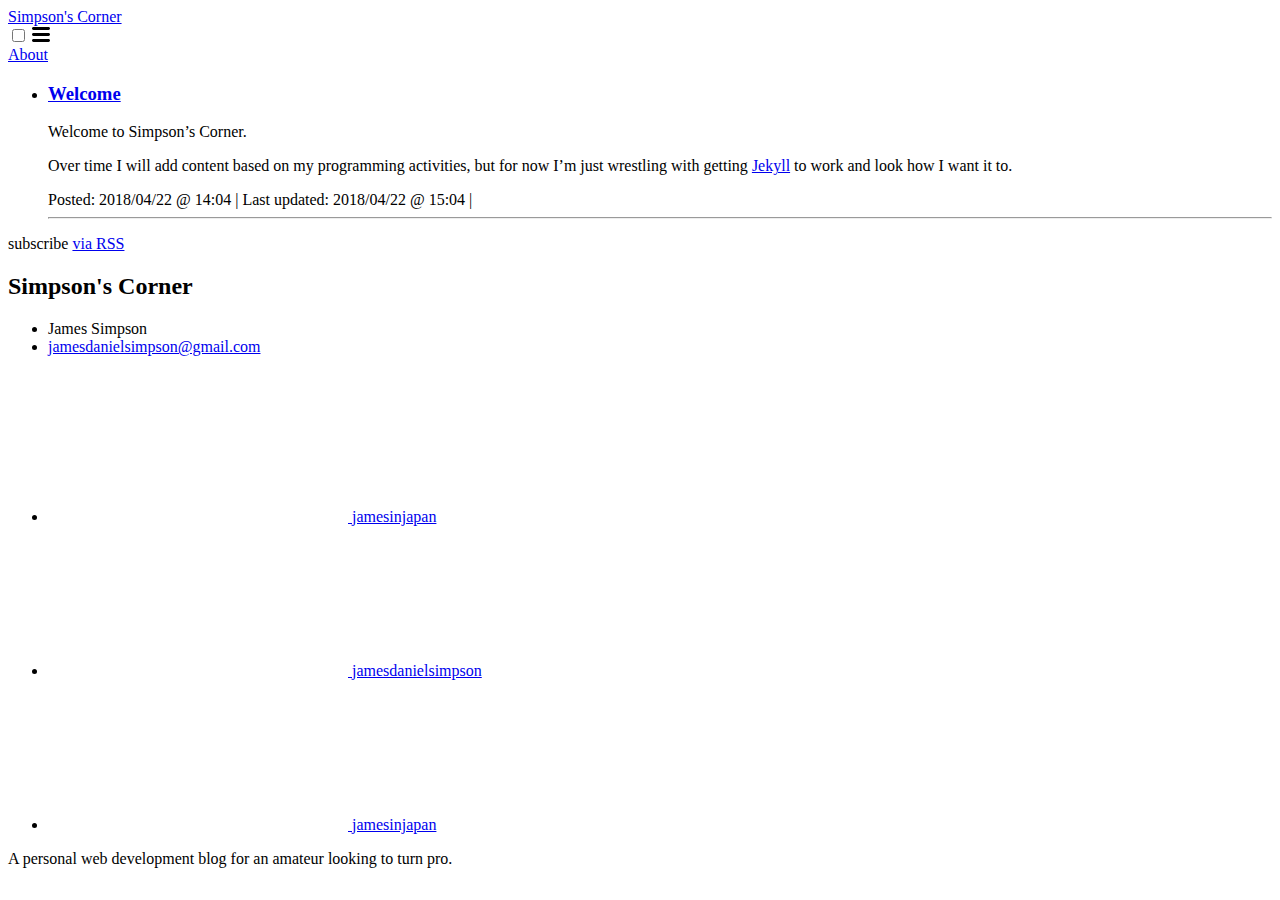
==== index.html @ b31b50ad "made disqus comment links conditional" ====
<!DOCTYPE html>
<html lang="en"><head>
  <meta charset="utf-8">
  <meta http-equiv="X-UA-Compatible" content="IE=edge">
  <meta name="viewport" content="width=device-width, initial-scale=1">
  <link rel="stylesheet" href="/assets/main.css"><link type="application/atom+xml" rel="alternate" href="http://0.0.0.0:8080/feed.xml" title="Simpson's Corner" /></head>
<body><header class="site-header" role="banner">

  <div class="wrapper"><a class="site-title" rel="author" href="/">Simpson&#39;s Corner</a><nav class="site-nav">
        <input type="checkbox" id="nav-trigger" class="nav-trigger" />
        <label for="nav-trigger">
          <span class="menu-icon">
            <svg viewBox="0 0 18 15" width="18px" height="15px">
              <path d="M18,1.484c0,0.82-0.665,1.484-1.484,1.484H1.484C0.665,2.969,0,2.304,0,1.484l0,0C0,0.665,0.665,0,1.484,0 h15.032C17.335,0,18,0.665,18,1.484L18,1.484z M18,7.516C18,8.335,17.335,9,16.516,9H1.484C0.665,9,0,8.335,0,7.516l0,0 c0-0.82,0.665-1.484,1.484-1.484h15.032C17.335,6.031,18,6.696,18,7.516L18,7.516z M18,13.516C18,14.335,17.335,15,16.516,15H1.484 C0.665,15,0,14.335,0,13.516l0,0c0-0.82,0.665-1.483,1.484-1.483h15.032C17.335,12.031,18,12.695,18,13.516L18,13.516z"/>
            </svg>
          </span>
        </label>

        <div class="trigger"><a class="page-link" href="/about/">About</a></div>
      </nav></div>
</header>
<main class="page-content" aria-label="Content">
      <div class="wrapper">
        <div class="home">
<ul class="post-list"><li><h3>
          <a class="post-link" href="/2018/04/22/welcome">
            Welcome
          </a>
        </h3>
        <div class="content">
          <p>Welcome to Simpson’s Corner.</p>

<p>Over time I will add content based on my programming activities, but for now I’m
just wrestling with getting <a href="https://jekyllrb.com/" rel="nofollow" target="_blank">Jekyll</a> to 
work and look how I want it to.</p>

        </div>
        <span class="post-meta">Posted: 2018/04/22 @ 14:04&nbsp;| Last updated: 2018/04/22 @ 15:04&nbsp;| <a href="/2018/04/22/welcome#disqus_thread "></a></span>
      </li>
      <hr></ul>

    <p class="rss-subscribe">subscribe <a href="/feed.xml">via RSS</a></p></div>

      </div>
    </main><footer class="site-footer h-card">
  <data class="u-url" href="/"></data>

  <div class="wrapper">

    <h2 class="footer-heading">Simpson&#39;s Corner</h2>

    <div class="footer-col-wrapper">
      <div class="footer-col footer-col-1">
        <ul class="contact-list">
          <li class="p-name">James Simpson</li><li><a class="u-email" href="mailto:jamesdanielsimpson@gmail.com">jamesdanielsimpson@gmail.com</a></li></ul>
      </div>

      <div class="footer-col footer-col-2"><ul class="social-media-list"><li><a href="https://github.com/jamesinjapan"><svg class="svg-icon"><use xlink:href="/assets/minima-social-icons.svg#github"></use></svg> <span class="username">jamesinjapan</span></a></li><li><a href="https://www.linkedin.com/in/jamesdanielsimpson"><svg class="svg-icon"><use xlink:href="/assets/minima-social-icons.svg#linkedin"></use></svg> <span class="username">jamesdanielsimpson</span></a></li><li><a href="https://www.twitter.com/jamesinjapan"><svg class="svg-icon"><use xlink:href="/assets/minima-social-icons.svg#twitter"></use></svg> <span class="username">jamesinjapan</span></a></li></ul>
</div>

      <div class="footer-col footer-col-3">
        <p>A personal web development blog for an amateur looking to turn pro.</p>
      </div>
    </div>

  </div>

</footer>
<script id="dsq-count-scr" src="//personalgithubpage.disqus.com/count.js" async></script>
  </body>

</html>
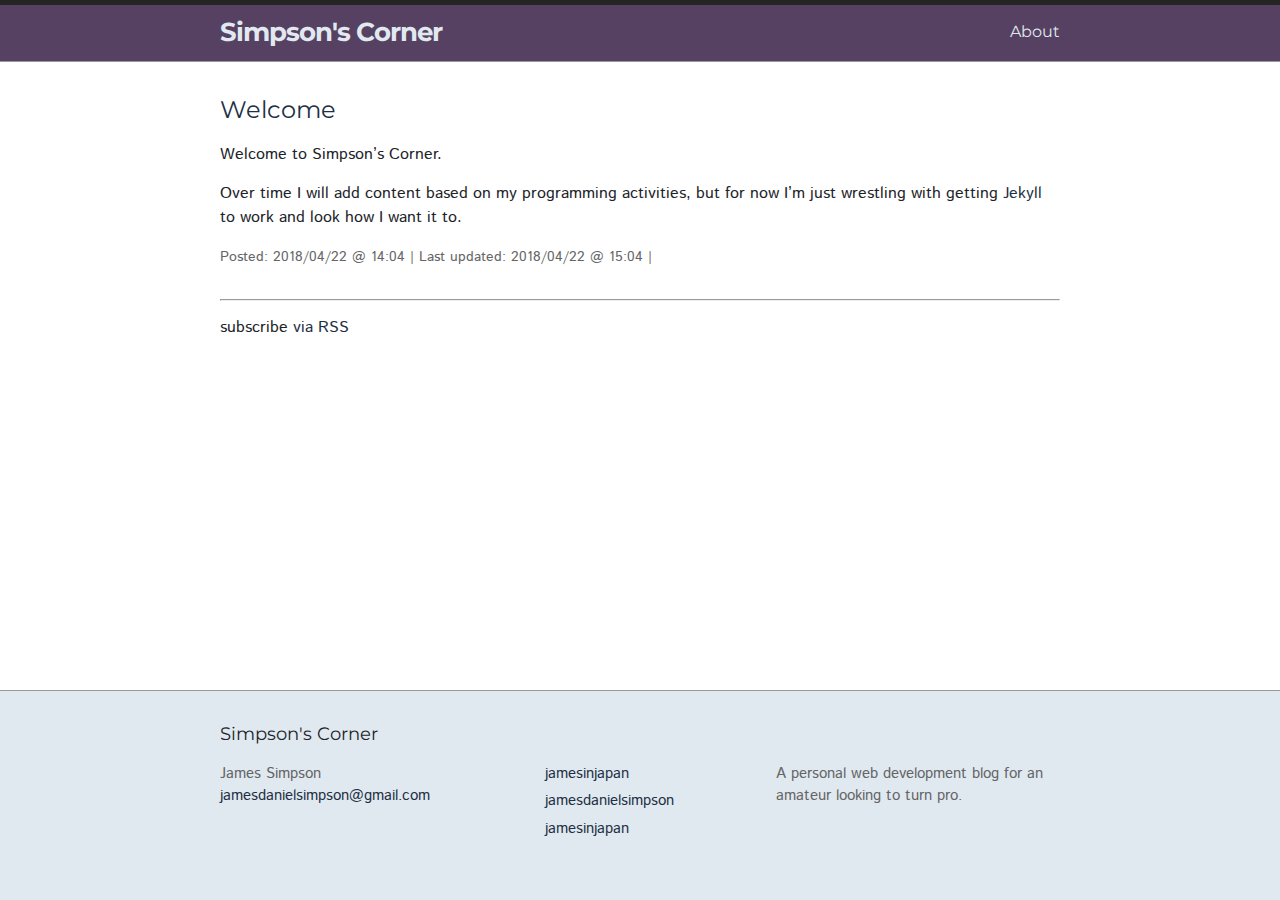
==== commit f144d95d: "Fiddled with CSS styles" ====
--- a/index.html
+++ b/index.html
@@ -3,7 +3,7 @@
   <meta charset="utf-8">
   <meta http-equiv="X-UA-Compatible" content="IE=edge">
   <meta name="viewport" content="width=device-width, initial-scale=1">
-  <link rel="stylesheet" href="/assets/main.css"><link type="application/atom+xml" rel="alternate" href="http://0.0.0.0:8080/feed.xml" title="Simpson's Corner" /></head>
+  <link rel="stylesheet" href="/assets/main.css"><link type="application/atom+xml" rel="alternate" href="http://localhost:4000/feed.xml" title="Simpson's Corner" /></head>
 <body><header class="site-header" role="banner">
 
   <div class="wrapper"><a class="site-title" rel="author" href="/">Simpson&#39;s Corner</a><nav class="site-nav">
--- a/assets/main.css
+++ b/assets/main.css
@@ -0,0 +1,511 @@
+@import url("https://fonts.googleapis.com/css?family=Istok+Web|Montserrat");
+/**
+ * Reset some basic elements
+ */
+body, h1, h2, h3, h4, h5, h6,
+p, blockquote, pre, hr,
+dl, dd, ol, ul, figure {
+  margin: 0;
+  padding: 0; }
+
+/**
+ * Basic styling
+ */
+body {
+  font: 400 16px/1.5 "Istok Web", -apple-system, BlinkMacSystemFont, "Segoe UI", Roboto, Helvetica, Arial, sans-serif, "Apple Color Emoji", "Segoe UI Emoji", "Segoe UI Symbol";
+  color: #1c2329;
+  background-color: #ffffff;
+  -webkit-text-size-adjust: 100%;
+  -webkit-font-feature-settings: "kern" 1;
+  -moz-font-feature-settings: "kern" 1;
+  -o-font-feature-settings: "kern" 1;
+  font-feature-settings: "kern" 1;
+  font-kerning: normal;
+  display: flex;
+  min-height: 100vh;
+  flex-direction: column; }
+
+/**
+ * Set `margin-bottom` to maintain vertical rhythm
+ */
+h1, h2, h3, h4, h5, h6,
+p, blockquote, pre,
+ul, ol, dl, figure,
+.highlight {
+  margin-bottom: 15px; }
+
+/**
+ * `main` element
+ */
+main {
+  display: block;
+  /* Default value of `display` of `main` element is 'inline' in IE 11. */ }
+
+/**
+ * Images
+ */
+img {
+  max-width: 100%;
+  vertical-align: middle; }
+
+/**
+ * Figures
+ */
+figure > img {
+  display: block; }
+
+figcaption {
+  font-size: 14px; }
+
+/**
+ * Lists
+ */
+ul, ol {
+  margin-left: 30px; }
+
+li > ul,
+li > ol {
+  margin-bottom: 0; }
+
+/**
+ * Headings
+ */
+h1, h2, h3, h4, h5, h6 {
+  font-family: "Montserrat";
+  font-weight: 400; }
+
+/**
+ * Links
+ */
+a {
+  color: #1e3044;
+  text-decoration: none; }
+  a:visited {
+    color: #070b0f; }
+  a:hover {
+    color: #1c2329;
+    text-decoration: underline; }
+  .social-media-list a:hover {
+    text-decoration: none; }
+    .social-media-list a:hover .username {
+      text-decoration: underline; }
+
+/**
+ * Blockquotes
+ */
+blockquote {
+  color: #646566;
+  border-left: 4px solid #979899;
+  padding-left: 15px;
+  font-size: 18px;
+  letter-spacing: -1px;
+  font-style: italic; }
+  blockquote > :last-child {
+    margin-bottom: 0; }
+
+/**
+ * Code formatting
+ */
+pre,
+code {
+  font-size: 15px;
+  border: 1px solid #979899;
+  border-radius: 3px;
+  background-color: #eef; }
+
+code {
+  padding: 1px 5px; }
+
+pre {
+  padding: 8px 12px;
+  overflow-x: auto; }
+  pre > code {
+    border: 0;
+    padding-right: 0;
+    padding-left: 0; }
+
+/**
+ * Wrapper
+ */
+.wrapper {
+  max-width: -webkit-calc(900px - (30px * 2));
+  max-width: calc(900px - (30px * 2));
+  margin-right: auto;
+  margin-left: auto;
+  padding-right: 30px;
+  padding-left: 30px; }
+  @media screen and (max-width: 900px) {
+    .wrapper {
+      max-width: -webkit-calc(900px - (30px));
+      max-width: calc(900px - (30px));
+      padding-right: 15px;
+      padding-left: 15px; } }
+
+/**
+ * Clearfix
+ */
+.wrapper:after, .footer-col-wrapper:after {
+  content: "";
+  display: table;
+  clear: both; }
+
+/**
+ * Icons
+ */
+.svg-icon {
+  width: 16px;
+  height: 16px;
+  display: inline-block;
+  fill: #646566;
+  padding-right: 5px;
+  vertical-align: text-top; }
+
+.social-media-list li + li {
+  padding-top: 5px; }
+
+/**
+ * Tables
+ */
+table {
+  margin-bottom: 30px;
+  width: 100%;
+  text-align: left;
+  color: #415260;
+  border-collapse: collapse;
+  border: 1px solid #979899; }
+  table tr:nth-child(even) {
+    background-color: #a6a7a8; }
+  table th, table td {
+    padding: 10px 15px; }
+  table th {
+    background-color: #9fa0a1;
+    border: 1px solid #8d8e8f;
+    border-bottom-color: #78797b; }
+  table td {
+    border: 1px solid #979899; }
+
+/**
+ * Site header
+ */
+.site-header {
+  background-color: #564162;
+  border-top: 5px solid #252526;
+  border-bottom: 1px solid #979899;
+  min-height: 55.95px;
+  position: relative; }
+
+.site-title {
+  font-size: 26px;
+  font-family: "Montserrat";
+  font-weight: 700;
+  line-height: 54px;
+  letter-spacing: -1px;
+  margin-bottom: 0;
+  float: left;
+  color: #e1e9f0 !important; }
+
+.site-nav {
+  font-family: "Montserrat";
+  float: right;
+  line-height: 54px; }
+  .site-nav .nav-trigger {
+    display: none; }
+  .site-nav .menu-icon {
+    display: none; }
+  .site-nav .page-link {
+    color: #e1e9f0;
+    line-height: 1.5; }
+    .site-nav .page-link:not(:last-child) {
+      margin-right: 20px; }
+  @media screen and (max-width: 600px) {
+    .site-nav {
+      position: absolute;
+      top: 9px;
+      right: 15px;
+      background-color: #ffffff;
+      border: 1px solid #979899;
+      border-radius: 5px;
+      text-align: right; }
+      .site-nav label[for="nav-trigger"] {
+        display: block;
+        float: right;
+        width: 36px;
+        height: 36px;
+        z-index: 2;
+        cursor: pointer; }
+      .site-nav .menu-icon {
+        display: block;
+        float: right;
+        width: 36px;
+        height: 26px;
+        line-height: 0;
+        padding-top: 10px;
+        text-align: center; }
+        .site-nav .menu-icon > svg {
+          fill: #252526; }
+      .site-nav input ~ .trigger {
+        clear: both;
+        display: none; }
+      .site-nav input:checked ~ .trigger {
+        display: block;
+        padding-bottom: 5px; }
+      .site-nav .page-link {
+        display: block;
+        padding: 5px 10px;
+        margin-left: 20px; }
+        .site-nav .page-link:not(:last-child) {
+          margin-right: 0; } }
+
+/**
+ * Site footer
+ */
+.site-footer {
+  border-top: 1px solid #979899;
+  padding: 30px 0;
+  background-color: #e1e9f0; }
+
+.footer-heading {
+  font-family: "Montserrat";
+  font-size: 18px;
+  margin-bottom: 15px; }
+
+.contact-list,
+.social-media-list {
+  list-style: none;
+  margin-left: 0; }
+
+.footer-col-wrapper {
+  font-size: 15px;
+  color: #646566;
+  margin-left: -15px; }
+
+.footer-col {
+  float: left;
+  margin-bottom: 15px;
+  padding-left: 15px; }
+
+.footer-col-1 {
+  width: -webkit-calc(35% - (30px / 2));
+  width: calc(35% - (30px / 2)); }
+
+.footer-col-2 {
+  width: -webkit-calc(30% - (30px / 2));
+  width: calc(30% - (30px / 2)); }
+
+.footer-col-3 {
+  width: -webkit-calc(35% - (30px / 2));
+  width: calc(35% - (30px / 2)); }
+
+@media screen and (max-width: 900px) {
+  .footer-col-1,
+  .footer-col-2 {
+    width: -webkit-calc(50% - (30px / 2));
+    width: calc(50% - (30px / 2)); }
+
+  .footer-col-3 {
+    width: -webkit-calc(100% - (30px / 2));
+    width: calc(100% - (30px / 2)); } }
+@media screen and (max-width: 600px) {
+  .footer-col {
+    float: none;
+    width: -webkit-calc(100% - (30px / 2));
+    width: calc(100% - (30px / 2)); } }
+/**
+ * Page content
+ */
+.page-content {
+  padding: 30px 0;
+  flex: 1; }
+
+.page-heading {
+  font-size: 32px; }
+
+.post-list-heading {
+  font-size: 28px; }
+
+.post-list {
+  margin-left: 0;
+  list-style: none; }
+  .post-list > li {
+    margin-bottom: 30px; }
+
+.post-meta {
+  font-size: 14px;
+  color: #646566; }
+
+.post-link {
+  display: block;
+  font-size: 24px; }
+
+/**
+ * Posts
+ */
+.post-header {
+  margin-bottom: 30px; }
+
+.post-title {
+  font-size: 42px;
+  letter-spacing: -1px;
+  line-height: 1; }
+  @media screen and (max-width: 900px) {
+    .post-title {
+      font-size: 36px; } }
+
+.post-content {
+  margin-bottom: 30px; }
+  .post-content h2 {
+    font-size: 32px; }
+    @media screen and (max-width: 900px) {
+      .post-content h2 {
+        font-size: 28px; } }
+  .post-content h3 {
+    font-size: 26px; }
+    @media screen and (max-width: 900px) {
+      .post-content h3 {
+        font-size: 22px; } }
+  .post-content h4 {
+    font-size: 20px; }
+    @media screen and (max-width: 900px) {
+      .post-content h4 {
+        font-size: 18px; } }
+
+/**
+ * Syntax highlighting styles
+ */
+.highlight {
+  background: #fff; }
+  .highlighter-rouge .highlight {
+    background: #eef; }
+  .highlight .c {
+    color: #998;
+    font-style: italic; }
+  .highlight .err {
+    color: #a61717;
+    background-color: #e3d2d2; }
+  .highlight .k {
+    font-weight: bold; }
+  .highlight .o {
+    font-weight: bold; }
+  .highlight .cm {
+    color: #998;
+    font-style: italic; }
+  .highlight .cp {
+    color: #999;
+    font-weight: bold; }
+  .highlight .c1 {
+    color: #998;
+    font-style: italic; }
+  .highlight .cs {
+    color: #999;
+    font-weight: bold;
+    font-style: italic; }
+  .highlight .gd {
+    color: #000;
+    background-color: #fdd; }
+  .highlight .gd .x {
+    color: #000;
+    background-color: #faa; }
+  .highlight .ge {
+    font-style: italic; }
+  .highlight .gr {
+    color: #a00; }
+  .highlight .gh {
+    color: #999; }
+  .highlight .gi {
+    color: #000;
+    background-color: #dfd; }
+  .highlight .gi .x {
+    color: #000;
+    background-color: #afa; }
+  .highlight .go {
+    color: #888; }
+  .highlight .gp {
+    color: #555; }
+  .highlight .gs {
+    font-weight: bold; }
+  .highlight .gu {
+    color: #aaa; }
+  .highlight .gt {
+    color: #a00; }
+  .highlight .kc {
+    font-weight: bold; }
+  .highlight .kd {
+    font-weight: bold; }
+  .highlight .kp {
+    font-weight: bold; }
+  .highlight .kr {
+    font-weight: bold; }
+  .highlight .kt {
+    color: #458;
+    font-weight: bold; }
+  .highlight .m {
+    color: #099; }
+  .highlight .s {
+    color: #d14; }
+  .highlight .na {
+    color: #008080; }
+  .highlight .nb {
+    color: #0086B3; }
+  .highlight .nc {
+    color: #458;
+    font-weight: bold; }
+  .highlight .no {
+    color: #008080; }
+  .highlight .ni {
+    color: #800080; }
+  .highlight .ne {
+    color: #900;
+    font-weight: bold; }
+  .highlight .nf {
+    color: #900;
+    font-weight: bold; }
+  .highlight .nn {
+    color: #555; }
+  .highlight .nt {
+    color: #000080; }
+  .highlight .nv {
+    color: #008080; }
+  .highlight .ow {
+    font-weight: bold; }
+  .highlight .w {
+    color: #bbb; }
+  .highlight .mf {
+    color: #099; }
+  .highlight .mh {
+    color: #099; }
+  .highlight .mi {
+    color: #099; }
+  .highlight .mo {
+    color: #099; }
+  .highlight .sb {
+    color: #d14; }
+  .highlight .sc {
+    color: #d14; }
+  .highlight .sd {
+    color: #d14; }
+  .highlight .s2 {
+    color: #d14; }
+  .highlight .se {
+    color: #d14; }
+  .highlight .sh {
+    color: #d14; }
+  .highlight .si {
+    color: #d14; }
+  .highlight .sx {
+    color: #d14; }
+  .highlight .sr {
+    color: #009926; }
+  .highlight .s1 {
+    color: #d14; }
+  .highlight .ss {
+    color: #990073; }
+  .highlight .bp {
+    color: #999; }
+  .highlight .vc {
+    color: #008080; }
+  .highlight .vg {
+    color: #008080; }
+  .highlight .vi {
+    color: #008080; }
+  .highlight .il {
+    color: #099; }
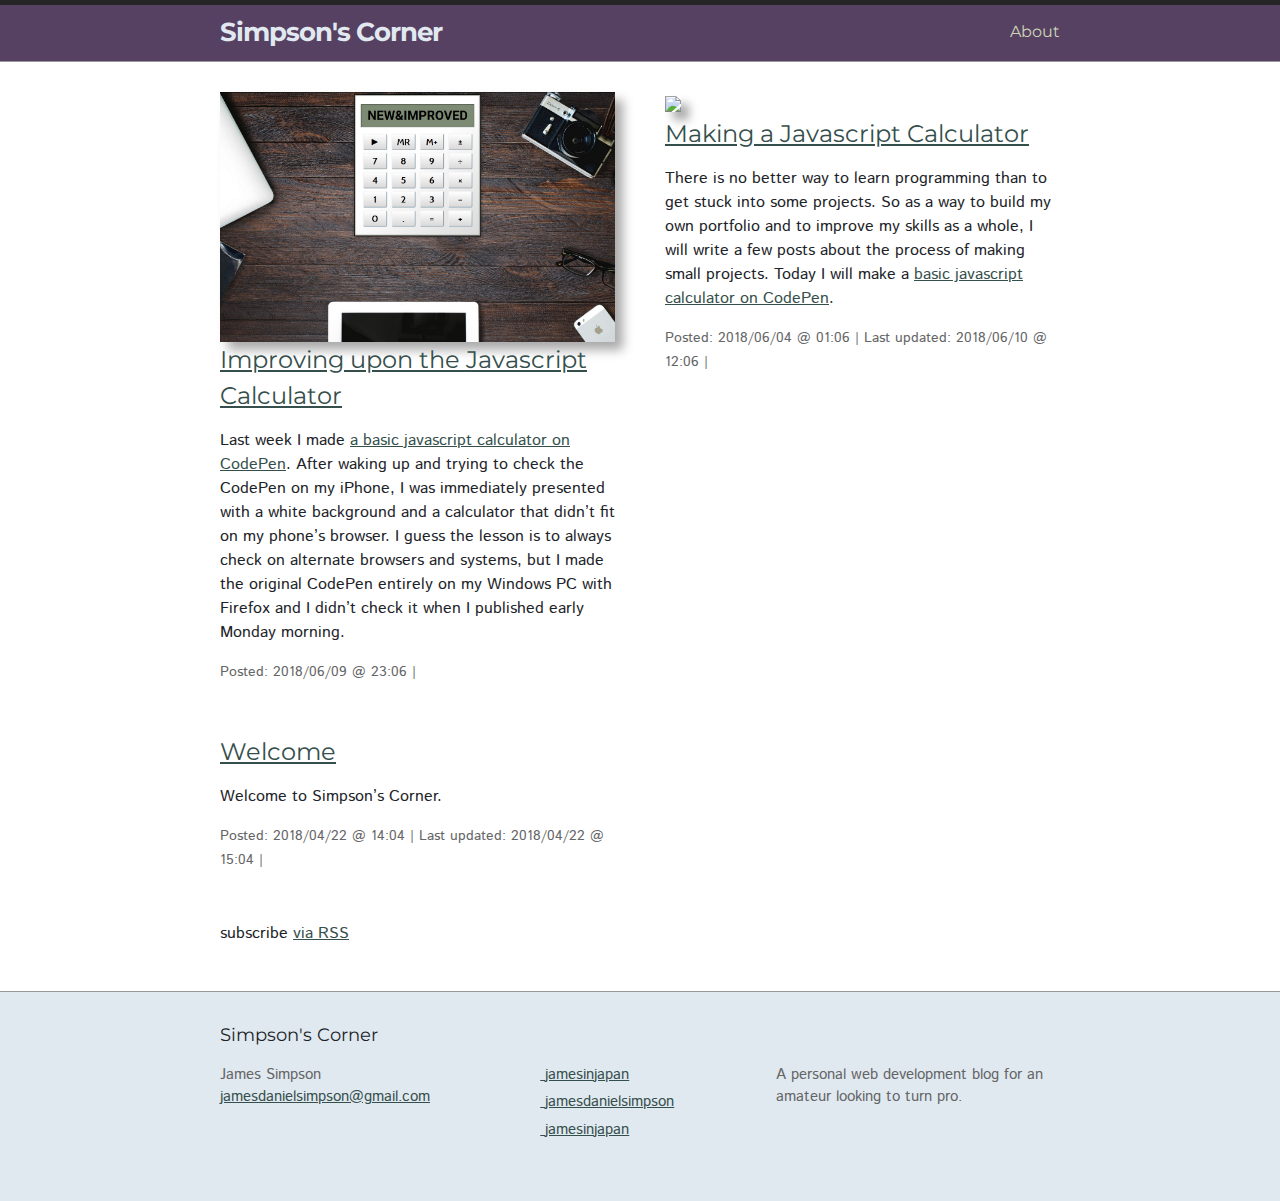
==== commit ee05f6ca: "New post: Bug Fixes to Javascript Calculator" ====
--- a/index.html
+++ b/index.html
@@ -3,7 +3,12 @@
   <meta charset="utf-8">
   <meta http-equiv="X-UA-Compatible" content="IE=edge">
   <meta name="viewport" content="width=device-width, initial-scale=1">
-  <link rel="stylesheet" href="/assets/main.css"><link type="application/atom+xml" rel="alternate" href="http://localhost:4000/feed.xml" title="Simpson's Corner" /></head>
+  
+    <title>Simpson's Corner</title>
+  
+  <link rel="stylesheet" href="/assets/main.css">
+  <link rel="stylesheet" href="/css/syntax.css">
+  <link href="https://fonts.googleapis.com/css?family=Inconsolata" rel="stylesheet"><link type="application/atom+xml" rel="alternate" href="http://localhost:4000/feed.xml" title="Simpson's Corner" /></head>
 <body><header class="site-header" role="banner">
 
   <div class="wrapper"><a class="site-title" rel="author" href="/">Simpson&#39;s Corner</a><nav class="site-nav">
@@ -21,24 +26,41 @@
 </header>
 <main class="page-content" aria-label="Content">
       <div class="wrapper">
-        <div class="home">
-<ul class="post-list"><li><h3>
-          <a class="post-link" href="/2018/04/22/welcome">
-            Welcome
-          </a>
-        </h3>
-        <div class="content">
-          <p>Welcome to Simpson’s Corner.</p>
-
-<p>Over time I will add content based on my programming activities, but for now I’m
-just wrestling with getting <a href="https://jekyllrb.com/" rel="nofollow" target="_blank">Jekyll</a> to 
-work and look how I want it to.</p>
-
-        </div>
-        <span class="post-meta">Posted: 2018/04/22 @ 14:04&nbsp;| Last updated: 2018/04/22 @ 15:04&nbsp;| <a href="/2018/04/22/welcome#disqus_thread "></a></span>
-      </li>
-      <hr></ul>
-
+        <div class="home"><div class="posts-container"><div class="post-item">
+          
+            <img class="featured-image-banner" src="/assets/fixed-javascript-calculator.jpg" />
+          <h3>
+            <a class="post-link" href="/2018/06/09/improving-javascript-calculator">
+              Improving upon the Javascript Calculator
+            </a>
+          </h3>
+          <div class="content">
+            <p>Last week I made <a href="https://codepen.io/jamesinjapan/full/dKGyWP/">a basic javascript calculator on CodePen</a>. After waking up and trying to check the CodePen on my iPhone, I was immediately presented with a white background and a calculator that didn’t fit on my phone’s browser. I guess the lesson is to always check on alternate browsers and systems, but I made the original CodePen entirely on my Windows PC with Firefox and I didn’t check it when I published early Monday morning.</p> 
+          </div>
+          <span class="post-meta">Posted: 2018/06/09 @ 23:06&nbsp;| <a href="/2018/06/09/improving-javascript-calculator#disqus_thread "></a></span>
+        </div><div class="post-item">
+          
+            <img class="featured-image-banner" src="/assets/javascript-calculator.jpg" />
+          <h3>
+            <a class="post-link" href="/2018/06/04/making-javascript-calculator">
+              Making a Javascript Calculator
+            </a>
+          </h3>
+          <div class="content">
+            <p>There is no better way to learn programming than to get stuck into some projects. So as a way to build my own portfolio and to improve my skills as a whole, I will write a few posts about the process of making small projects. Today I will make a <a href="https://codepen.io/jamesinjapan/full/dKGyWP/">basic javascript calculator on CodePen</a>.</p> 
+          </div>
+          <span class="post-meta">Posted: 2018/06/04 @ 01:06&nbsp;| Last updated: 2018/06/10 @ 12:06&nbsp;| <a href="/2018/06/04/making-javascript-calculator#disqus_thread "></a></span>
+        </div><div class="post-item">
+          <h3>
+            <a class="post-link" href="/2018/04/22/welcome">
+              Welcome
+            </a>
+          </h3>
+          <div class="content">
+            <p>Welcome to Simpson’s Corner.</p> 
+          </div>
+          <span class="post-meta">Posted: 2018/04/22 @ 14:04&nbsp;| Last updated: 2018/04/22 @ 15:04&nbsp;| <a href="/2018/04/22/welcome#disqus_thread "></a></span>
+        </div></div>
     <p class="rss-subscribe">subscribe <a href="/feed.xml">via RSS</a></p></div>
 
       </div>
--- a/assets/main.css
+++ b/assets/main.css
@@ -509,3 +509,99 @@
     color: #008080; }
   .highlight .il {
     color: #099; }
+
+pre, code {
+  background-color: #202020;
+  padding: 0;
+  color: #fefefc;
+  border: none;
+  font-family: Inconsolata; }
+
+.rouge-table {
+  margin: 0; }
+
+.rouge-table .gutter {
+  padding: 0;
+  text-align: center; }
+
+#toc {
+  float: right;
+  background: #e1e9f0 none repeat scroll 0 0;
+  border: 1px solid #999;
+  border-radius: 10px;
+  font-size: 95%;
+  margin: 0 0 3vw 3vw;
+  padding: 10px;
+  width: auto; }
+
+#toc_title {
+  font-weight: 700;
+  text-align: center; }
+
+#toc ul {
+  list-style: outside lower-roman none !important; }
+
+.wrap-table {
+  border: none !important;
+  width: 100%; }
+
+.wrap-table td {
+  border: none !important;
+  text-align: center; }
+
+header a {
+  color: #ced6b7 !important;
+  text-decoration: none; }
+  header a:hover {
+    text-decoration: none; }
+
+a {
+  color: #354F4C !important;
+  text-decoration: underline; }
+  a:hover {
+    text-decoration: none; }
+
+.featured-image-banner {
+  width: 100%;
+  box-shadow: 8px 8px 10px #aaa; }
+
+hr {
+  border: 0;
+  height: 0;
+  width: 75%;
+  margin: 0 auto 50px auto;
+  box-shadow: 0 0 5px 1px #1c2329; }
+
+hr {
+  content: "\00a0"; }
+
+.jekyll-twitter-plugin iframe {
+  margin: 10px auto; }
+
+p.rss-subscribe {
+  grid-area: sub; }
+
+div.posts-container {
+  grid-area: posts; }
+
+div.home {
+  width: 100%;
+  display: flex;
+  justify-content: center;
+  align-items: flex-start;
+  display: grid;
+  grid-template-columns: 100%;
+  grid-row-gap: 50px;
+  grid-template-areas: "posts" "sub"; }
+
+@media only screen and (min-width: 800px) {
+  div.posts-container {
+    display: grid;
+    grid-template-columns: 1fr 1fr;
+    grid-gap: 50px;
+    grid-template-areas: ". ."; } }
+@media only screen and (max-width: 799px) {
+  div.posts-container {
+    display: grid;
+    grid-template-columns: 1fr;
+    grid-template-areas: "."; } }
